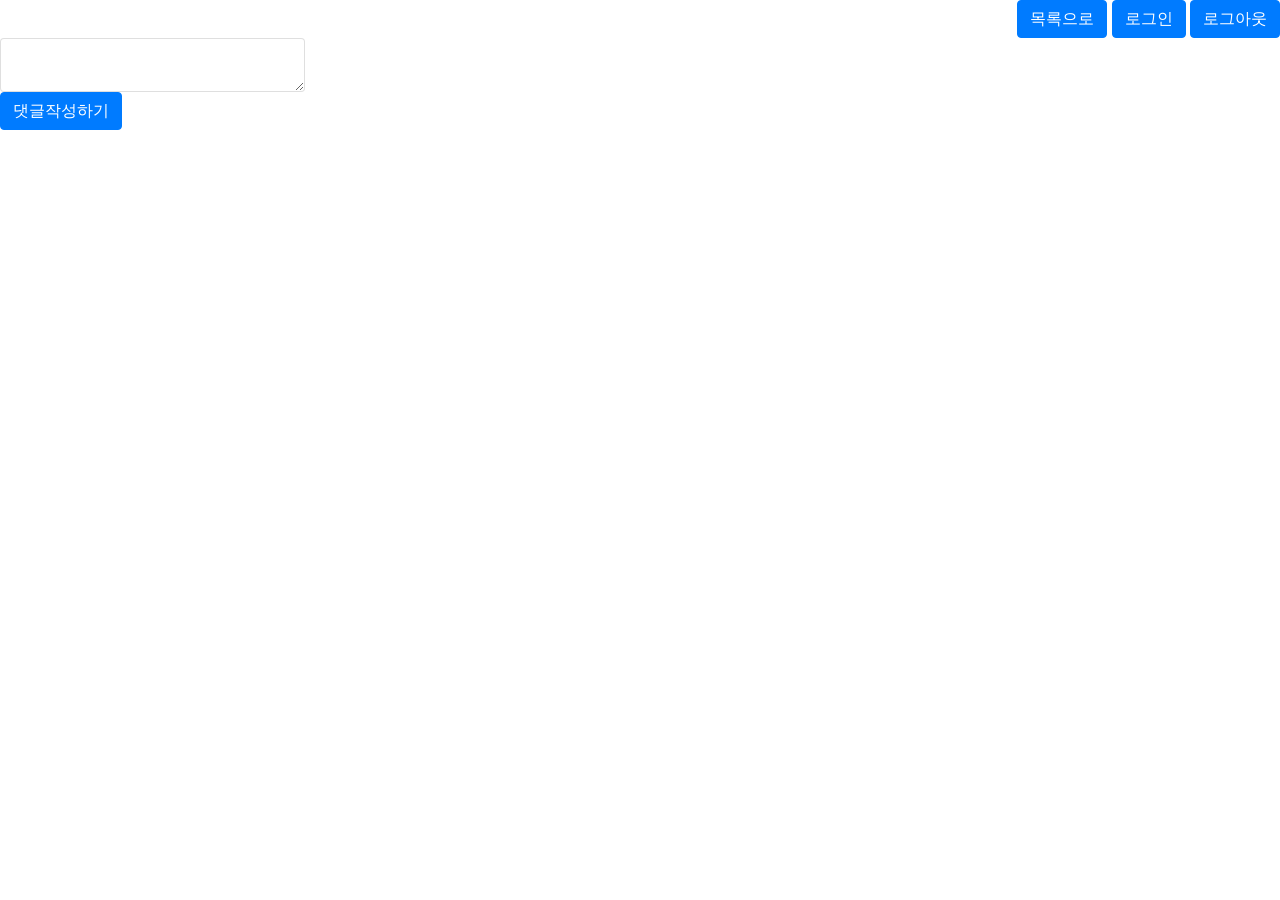
==== 02_BoardLogin/src/main/resources/templates/detail.html @ 1e40233e "로그인 로그아웃 기능 구현 완료" ====
<!DOCTYPE html>

<html lang="en" xmlns="http://www.w3.org/1999/xhtml" xmlns:th="http://www.thymeleaf.org">
<head>
    <meta charset="UTF-8">
    <meta name="viewport" content="width=device-width, initial-scale=1.0">
    <!-- Bootstrap CSS -->
    <link rel="stylesheet" href="https://maxcdn.bootstrapcdn.com/bootstrap/4.0.0/css/bootstrap.min.css"
          integrity="sha384-Gn5384xqQ1aoWXA+058RXPxPg6fy4IWvTNh0E263XmFcJlSAwiGgFAW/dAiS6JXm"
          crossorigin="anonymous">
    <!-- JS -->
    <script src="https://ajax.googleapis.com/ajax/libs/jquery/3.5.1/jquery.min.js"></script>
    <script src="https://cdnjs.cloudflare.com/ajax/libs/popper.js/1.12.9/umd/popper.min.js"
            integrity="sha384-ApNbgh9B+Y1QKtv3Rn7W3mgPxhU9K/ScQsAP7hUibX39j7fakFPskvXusvfa0b4Q"
            crossorigin="anonymous"></script>

    <title>Spring Board</title>
    <link rel="stylesheet" href="/css/style.css">
    <script src="https://ajax.googleapis.com/ajax/libs/jquery/3.5.1/jquery.min.js"></script>
    <link href="https://fonts.googleapis.com/css2?family=Noto+Sans+KR:wght@500&display=swap" rel="stylesheet">




    <script>
        // 미리 작성된 영역 - 수정하지 않으셔도 됩니다.
        // 사용자가 내용을 올바르게 입력하였는지 확인합니다.

        // 디테일 페이지의 포스팅 아이디 가져오기
        let detailId = localStorage.getItem('id');

        $(document).ready(function () {
            // HTML 문서를 로드할 때마다 실행합니다.
            getOnePosts(detailId);
            console.log(detailId);
            getComments(detailId);
            console.log(detailId);
        })



        function isValidContents(contents) {
            if (contents == '') {
                alert('내용을 입력해주세요');
                return false;
            }
            if (contents.trim().length > 140) {
                alert('공백 포함 140자 이하로 입력해주세요');
                return false;
            }
            return true;
        }

        function editPost(id) {
            showEdits(id);
            let contents = $(`#${id}-contents`).text().trim();
            let title = $(`#${id}-title`).text().trim();
            $(`#${id}-titlearea`).val(title);
            $(`#${id}-textarea`).val(contents);
        }

        function showEdits(id) {
            $(`#${id}-editarea`).show();
            $(`#${id}-submit`).show();
            $(`#${id}-delete`).show();

            $(`#${id}-contents`).hide();
            $(`#${id}-title`).hide();
            $(`#${id}-edit`).hide();
        }






        // 디테일 페이지 포스팅 가져오기
         function getOnePosts(id) {
            // 1. 기존 메모 내용을 지웁니다.
            $('#detail-box').empty();
            // 2. 메모 목록을 불러와서 HTML로 붙입니다.
            $.ajax({
                type: 'GET',
                url: `/posts/detail/${id}`,
                success: function (response) {
                    alert('조회에 성공하였습니다.');
                    let posts = response;
                    let username = posts['username'];
                    let title = posts['title'];
                    let contents = posts['contents'];
                    let createdAt = posts['createdAt'];
                    let tempHtml = `<div class="card">
                                    <!-- date/username 영역 -->
                                    <div class="metadata">
                                        <div class="date">
                                            ${createdAt}
                                        </div>
                                        <div id="${id}-username" class="username">
                                            ${username}
                                        </div>
                                    </div>
                                    <!-- contents 조회/수정 영역-->
                                    <div class="contents">
                                    <div id="${id}-title" class="username">
                                            <span style="font-weight:bold">${title}</span>
                                       </div>
                                        <div id="${id}-contents" class="text">
                                            ${contents}
                                        </div>
                                        <div id="${id}-editarea" class="edit" style = "display: none;">
                                            <textarea id="${id}-titlearea" class="ti-edit" name="" id="" cols="30" ></textarea>
                                            <textarea id="${id}-textarea" class="te-edit" name="" id="" cols="30" rows="5"></textarea>
                                        </div>

                                    </div>
                                    <div class="footer">
                                    <img id="${id}-edit" class="icon-start-edit" src="/images/edit.png" alt="" onclick="editPost('${id}')">
                                    <img id="${id}-delete" class="icon-delete" src="/images/delete.png" alt="" onclick="deleteOne('${id}')">
                                    <img id="${id}-submit" class="icon-end-edit" src="/images/done.png" alt="" onclick="submitEdit('${id}')">
                                   </div>
                                </div>`

                    $('#detail-box').append(tempHtml);
                }
            })
        }



        // 메모를 수정합니다.
        function submitEdit(id) {
            // 1. 작성 대상 메모의 username과 contents 를 확인합니다.
            let username = $(`#${id}-username`).text().trim();
            let contents = $(`#${id}-textarea`).val().trim();
            let title = $(`#${id}-titlearea`).val().trim();

            // 2. 작성한 메모가 올바른지 isValidContents 함수를 통해 확인합니다.
            if (isValidContents(contents) == false) {
                return;
            }

            // 3. 전달할 data JSON으로 만듭니다.
            let data = {'username': username,'title':title, 'contents': contents};

            // 4. PUT /api/posts/{id} 에 data를 전달합니다.
            $.ajax({
                type: "PUT",
                url: `/posts/detail/${id}`,
                contentType: "application/json",
                data: JSON.stringify(data),
                success: function (response) {
                    alert('메시지 변경에 성공하였습니다.');
                    window.location.reload();
                }
            });
        }

        // 메모를 삭제합니다.
        function deleteOne(id) {
            // 1. DELETE /posts/{id} 에 요청해서 메모를 삭제합니다.
            $.ajax({
                type: "DELETE",
                url: `/posts/detail/${id}`,
                success: function (response) {
                    alert('메시지 삭제에 성공하였습니다.');
                    window.location.href = '/';
                }
            })
        }


        function writeComment() {

            // 1. 작성한 메모를 불러옵니다.
            let contents = $('#comment-postbox').val();
            let targetId = detailId;

            // 2. 작성한 메모가 올바른지 isValidContents 함수를 통해 확인합니다.
            if (isValidContents(contents) == false) {
                return;
            }

            // 4. 전달할 data JSON으로 만듭니다.
            let data = {'contents': contents, 'postId': targetId};

            // 5. POST /api/posts 에 data를 전달합니다.
            $.ajax({
                type: "POST",
                url: "/comment",
                contentType: "application/json",
                data: JSON.stringify(data),
                success: function (response) {
                    alert('메시지가 성공적으로 작성되었습니다.');
                    window.location.reload();
                }
            });
        }


        // 디테일 페이지 코멘트 가져오기
        function getComments(id) {
            // 1. 기존 메모 내용을 지웁니다.
            $('#detail-box').empty();
            // 2. 메모 목록을 불러와서 HTML로 붙입니다.
            $.ajax({
                type: 'GET',
                url: `/comment/${id}`,
                success: function (response) {
                    for (let i = 0; i < response.length; i++){
                        let comment = response[i];
                        // let username = posts['username'];
                        let contents = comment['contents'];
                        let modifiedAt = comment['modifiedAt'];
                        let commentId = comment['id'];
                        let tempHtml = `<div class="card">
                                    <!-- date/username 영역 -->
                                     <div class="metadata">
                                        <p class = "comment-date">
                                            ${modifiedAt}
                                        </p>
                                     </div>
                                    <div class="contents">

                                        <div id="${commentId}-comment-contents" class="text">
                                            ${contents}
                                        </div>
                                    </div>
                                    <div id="${commentId}-comment-editarea" class="edit" style = "display: none;">
                                            <textarea id="${commentId}-comment-textarea" class="te-edit" name="" id="" cols="30" rows="5"></textarea>
                                        </div>
                                    <!-- contents 조회/수정 영역-->

                                    <div class="footer">
                                    <img id="${commentId}-comment-edit" class="icon-start-edit" src="/images/edit.png" alt="" onclick="editComment('${commentId}')">
                                    <img id="${commentId}-comment-delete" class="icon-delete" src="/images/delete.png" alt="" onclick="deleteComment('${commentId}')">
                                    <img id="${commentId}-comment-submit" class="icon-end-edit" src="/images/done.png" alt="" onclick="submitEditComment('${commentId}')">

                                   </div>
                                </div>`

                        $('#comment-box').append(tempHtml);
                    }


                }
            })
        }

        function showEditsComment(id) {
            $(`#${id}-comment-editarea`).show();
            $(`#${id}-comment-submit`).show();
            $(`#${id}-comment-delete`).show();

            $(`#${id}-comment-contents`).hide();
            $(`#${id}-comment-edit`).hide();
        }

        function editComment(id) {
            showEditsComment(id);
            let contents = $(`#${id}-comment-contents`).text().trim();
            $(`#${id}-comment-textarea`).val(contents);
        }

        // 메모를 수정합니다.
        function submitEditComment(id) {
            // 1. 작성 대상 메모의 username과 contents 를 확인합니다.
            let contents = $(`#${id}-comment-textarea`).val().trim();

            // 2. 작성한 메모가 올바른지 isValidContents 함수를 통해 확인합니다.
            if (isValidContents(contents) == false) {
                return;
            }
            // 3. 전달할 data JSON으로 만듭니다.
            let data = {'contents': contents, 'id':id, 'postId': detailId};

            // 4. PUT /api/posts/{id} 에 data를 전달합니다.
            $.ajax({
                type: "PUT",
                url: `/comment/${id}`,
                contentType: "application/json",
                data: JSON.stringify(data),
                success: function (response) {
                    alert('댓글 변경에 성공하였습니다.');
                    window.location.reload();
                }
            });
        }

        // 메모를 삭제합니다.
        function deleteComment(id) {
            // 1. DELETE /posts/{id} 에 요청해서 메모를 삭제합니다.
            $.ajax({
                type: "DELETE",
                url: `/comment/${id}`,
                success: function (response) {
                    alert('댓글 삭제에 성공하였습니다.');
                    window.location.reload();
                }
            })
        }
    </script>
</head>

<body>
<!--<div class="background-header">-->

<!--</div>-->

    <div class="wrap">

        <div id="buttons" align="right">
            <!--글쓰기 버튼-->
            <!--   style = "display : none"     -->
            <button onclick = "location.href = '/'" id="btn-post-box" type="button" class="btn btn-primary" >목록으로
            </button>
            <!--    로그인 버튼-->
            <button onclick="" id="btn-login" type="button" class="btn btn-primary">로그인
            </button>
            <!--    로그아웃 버튼-->
            <button onclick="" id="btn-logout" type="button" class="btn btn-primary">로그아웃
            </button>
        </div>

        <!--세부정보 박스-->
        <div id="detail-box" class="area-read">

        </div>

        <div id="comment-post">
            <textarea id="comment-postbox" class="ti-edit card"  cols="30" > </textarea>
            <button onclick = "writeComment()" id="btn-post-box2" type="button" class="btn btn-primary" >댓글작성하기
            </button>
        </div>

        <div id="comment-box" class="area-read">

        </div>




    </div>


</body>

</html>
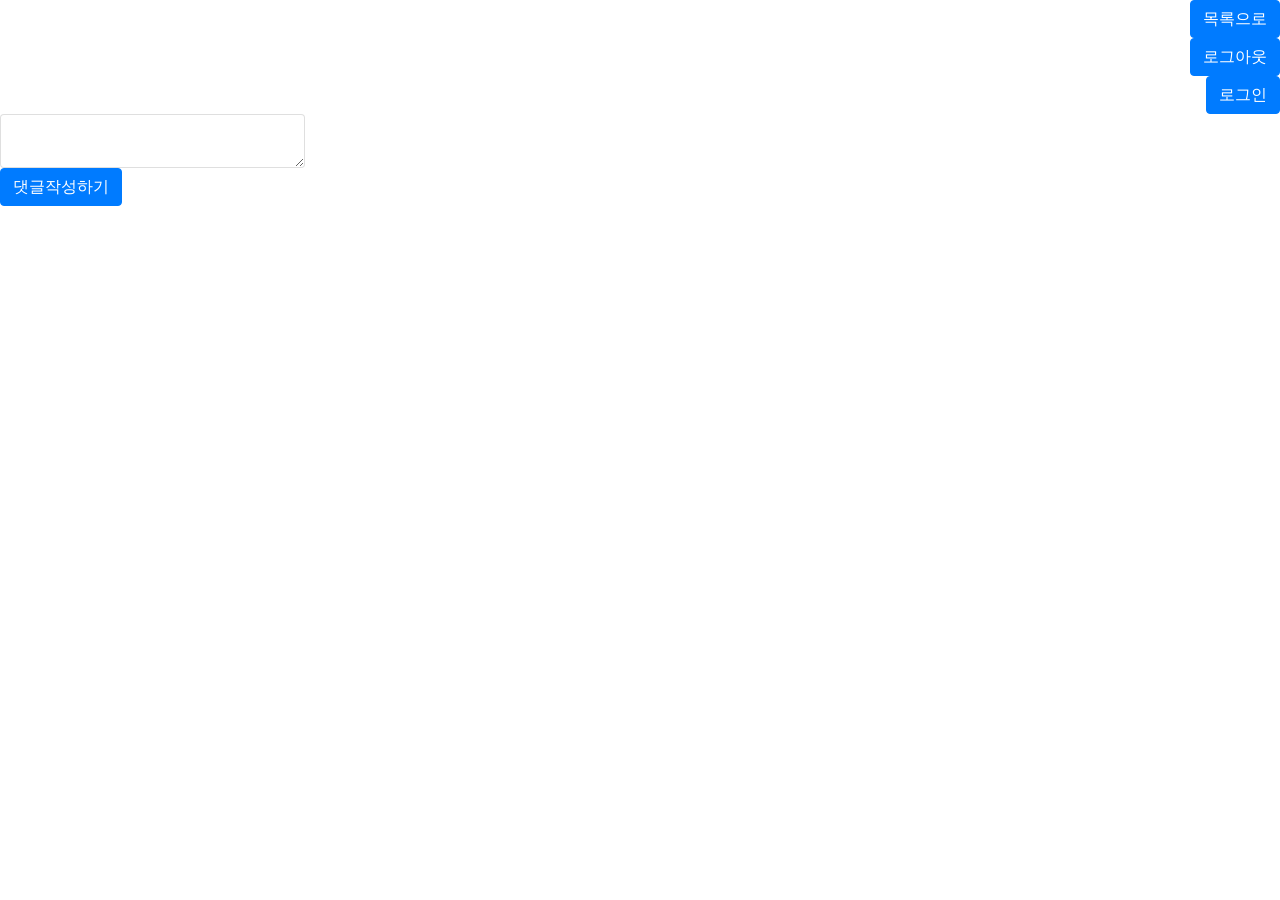
==== commit 9ea97096: "로그인 및 소셜 로그인 기능 구현 완료" ====
--- a/02_BoardLogin/src/main/resources/templates/detail.html
+++ b/02_BoardLogin/src/main/resources/templates/detail.html
@@ -32,10 +32,30 @@
         $(document).ready(function () {
             // HTML 문서를 로드할 때마다 실행합니다.
             getOnePosts(detailId);
-            console.log(detailId);
             getComments(detailId);
-            console.log(detailId);
         })
+
+        // function getCurrent(){
+        //     let currentUsername = '';
+        //     $.ajax({
+        //         type: 'GET',
+        //         url: `/user/info`,
+        //         success: function (response) {
+        //             currentUsername = response['username'];
+        //             // console.log(loginUsername)
+        //             // if(loginUsername === '') {
+        //             //     alert('로그인을 해주세요!');
+        //             //     location.href = "/user/login"
+        //             // }
+        //         }})
+        //     console.log(currentUsername);
+        //     return currentUsername;
+        // }
+        //
+        // let currentUsername = getCurrent();
+        // console.log(currentUsername);
+
+
 
 
 
@@ -78,6 +98,7 @@
          function getOnePosts(id) {
             // 1. 기존 메모 내용을 지웁니다.
             $('#detail-box').empty();
+
             // 2. 메모 목록을 불러와서 HTML로 붙입니다.
             $.ajax({
                 type: 'GET',
@@ -169,6 +190,10 @@
         }
 
 
+
+
+
+
         function writeComment() {
 
             // 1. 작성한 메모를 불러옵니다.
@@ -184,14 +209,15 @@
             let data = {'contents': contents, 'postId': targetId};
 
             // 5. POST /api/posts 에 data를 전달합니다.
+            let successornot = true;
             $.ajax({
                 type: "POST",
-                url: "/comment",
+                url: "/write",
                 contentType: "application/json",
                 data: JSON.stringify(data),
                 success: function (response) {
-                    alert('메시지가 성공적으로 작성되었습니다.');
-                    window.location.reload();
+                        alert('댓글이 성공적으로 작성되었습니다.');
+                        window.location.reload();
                 }
             });
         }
@@ -212,12 +238,17 @@
                         let contents = comment['contents'];
                         let modifiedAt = comment['modifiedAt'];
                         let commentId = comment['id'];
+                        let commentUsername = comment['username'];
                         let tempHtml = `<div class="card">
                                     <!-- date/username 영역 -->
                                      <div class="metadata">
-                                        <p class = "comment-date">
+                                      <div class = "comment-date">
                                             ${modifiedAt}
-                                        </p>
+                                        </div>
+                                     <div class = "comment-username">
+                                            ${commentUsername}
+                                       </div>
+
                                      </div>
                                     <div class="contents">
 
@@ -313,12 +344,21 @@
             <!--   style = "display : none"     -->
             <button onclick = "location.href = '/'" id="btn-post-box" type="button" class="btn btn-primary" >목록으로
             </button>
+            <!--    로그아웃 버튼-->
+            <!--        <button onclick="openClose()" id="btn-logout" type="button" class="btn btn-primary">로그아웃-->
+            <!--        </button>-->
+            <div   th:if="${#authorization.expr('isAuthenticated()')}">
+                <form id="my_form" method="post" action="/user/logout">
+                    <button class="btn btn-primary" href="javascript:{}" onclick="document.getElementById('my_form').submit();">로그아웃</button>
+                </form>
+            </div>
             <!--    로그인 버튼-->
-            <button onclick="" id="btn-login" type="button" class="btn btn-primary">로그인
-            </button>
-            <!--    로그아웃 버튼-->
-            <button onclick="" id="btn-logout" type="button" class="btn btn-primary">로그아웃
-            </button>
+            <!--/*@thymesVar id="#authorization" type=""*/-->
+            <div th:unless="${#authorization.expr('isAuthenticated()')}" >
+                <button  onclick="location.href = '/user/login'" th:href = "@{/user/login}" id="btn-login" type="button" class="btn btn-primary">로그인
+                </button>
+            </div>
+
         </div>
 
         <!--세부정보 박스-->
@@ -327,7 +367,7 @@
         </div>
 
         <div id="comment-post">
-            <textarea id="comment-postbox" class="ti-edit card"  cols="30" > </textarea>
+            <textarea   id="comment-postbox" class="ti-edit card"  cols="30" > </textarea>
             <button onclick = "writeComment()" id="btn-post-box2" type="button" class="btn btn-primary" >댓글작성하기
             </button>
         </div>
